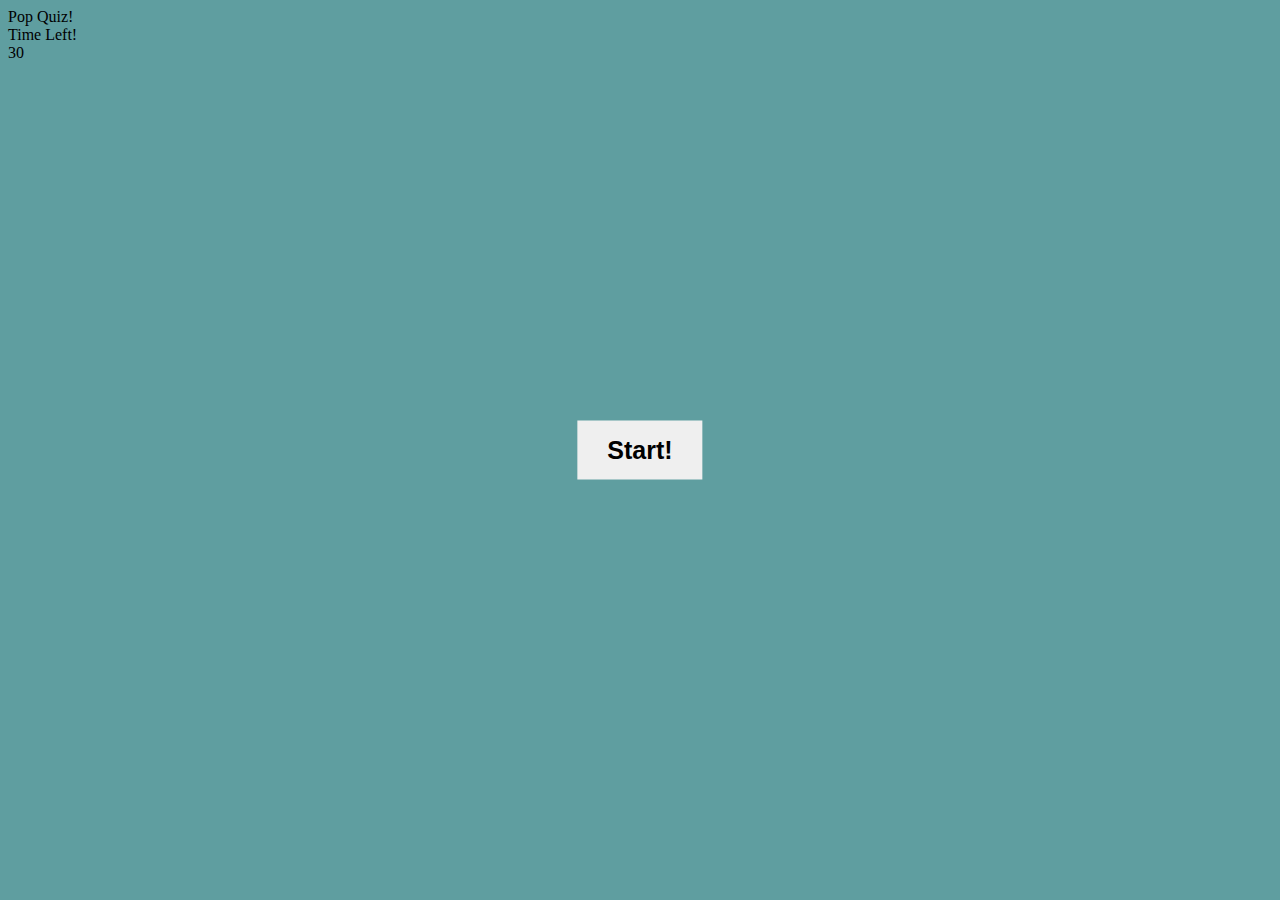
==== index1.html @ 5088a761 "updating code" ====
<!DOCTYPE html>
<html lang="en">
<head>
  <meta charset="UTF-8">
  <meta name="viewport" content="width=device-width, initial-scale=1.0">
  <title>JavaScript Quiz!</title>
  <link rel="stylesheet" href="https://cdn.jsdelivr.net/npm/bootstrap@4.5.3/dist/css/bootstrap.min.css"
    integrity="sha384-TX8t27EcRE3e/ihU7zmQxVncDAy5uIKz4rEkgIXeMed4M0jlfIDPvg6uqKI2xXr2" crossorigin="anonymous">
  <link rel="stylesheet" href="/style.css">
  </head>
</head>
<body>
  <div class="start-btn"><button>Start!</button></div>

  <div class="info-box">
    <div class="info-title">
      <span>Instructions for the Quiz</span>
    </div>
    <div class="info-list">
      <div class="info">1. You will only have <span> 30 seconds</span> per each question.</div>
      <div class="info">2. Once you select your answer, you can't reselect.</div>
      <div class="info">3. You can't select any option once time is up.</div>
      <div class="info">4. You can't exit from the Quiz while you're playing.</div>
      <div class="info">5. You'll get points on the basis of your correct answers.</div>
    </div>
    <div class="restart"><button>Continue</button></div>
    <div class="quit"><button>Exit Quiz</button></div>
  </div>

  <div class="quiz-box">
    <header>
      <div class="title">Pop Quiz!</div>
      <div class="timer">
        <div class="time-text">Time Left!</div>
        <div class="timer-sec">30</div>
      </div>
    </header>
  </div>

  <script src="https://code.jquery.com/jquery-3.5.1.slim.min.js"
    integrity="sha384-DfXdz2htPH0lsSSs5nCTpuj/zy4C+OGpamoFVy38MVBnE+IbbVYUew+OrCXaRkfj" crossorigin="anonymous"></script>
  <script src="https://cdn.jsdelivr.net/npm/bootstrap@4.5.3/dist/js/bootstrap.bundle.min.js"
    integrity="sha384-ho+j7jyWK8fNQe+A12Hb8AhRq26LrZ/JpcUGGOn+Y7RsweNrtN/tE3MoK7ZeZDyx" crossorigin="anonymous"></script>
  <script src="/quiz.js"></script>
</body>
</html>
---- style.css ----
#{
  margin: 0;
  padding: 0;
  box-sizing: border-box;
}

body{
  background: cadetblue;
}

.start-btn{
  position: absolute;
  top: 50%;
  left: 50%;
  transform: translate(-50%, -50%);
}
.start-btn button{
  font-size: 25px;
  font-weight: 700;
  color: black;
  padding: 15px 30px;
  outline: none;
  border: none
}
.info-box{
  display: none;
  width: 540px;
  background: lightgrey;
  border-radius: 5px;
}

.info-box .info-title{
  height: 60px;
  width: 100%;
  border-bottom: 1px solid slategray;
  display: flex;
  align-items: center;
  padding: 0 35px;
  font-size: 20px;
  font-weight: 500;
}
.info-box .info-list{
  padding: 15px 35px;
}
.info-box .info-list .info {
  margin: 5px 0;
  font-size: 17px;
}

.info-box .info-list .info span{
  font-weight: 700;
  color: #007bff;
}

.info-box .buttons{
  height: 60px;
  display: flex;
  align-items: center;
  justify-content: flex-end;
  padding: 0 35px;
  border-top: 1px solid slategray;
}

.info-box .buttons button{
  margin: 0 5px;
  height: 40px;
  width: 100px;
  border: 1px solid #007bff;
  background: #007bff;
  border-radius: 5px;
  color: #fff;
  font-size: 16px;
  font-weight: 500;
}
.buttons button.restart{
  color: #fff;
  background: #007bff;
}
.buttons button.quit{
  color: #007bff;
  border-color: #007bff;
}
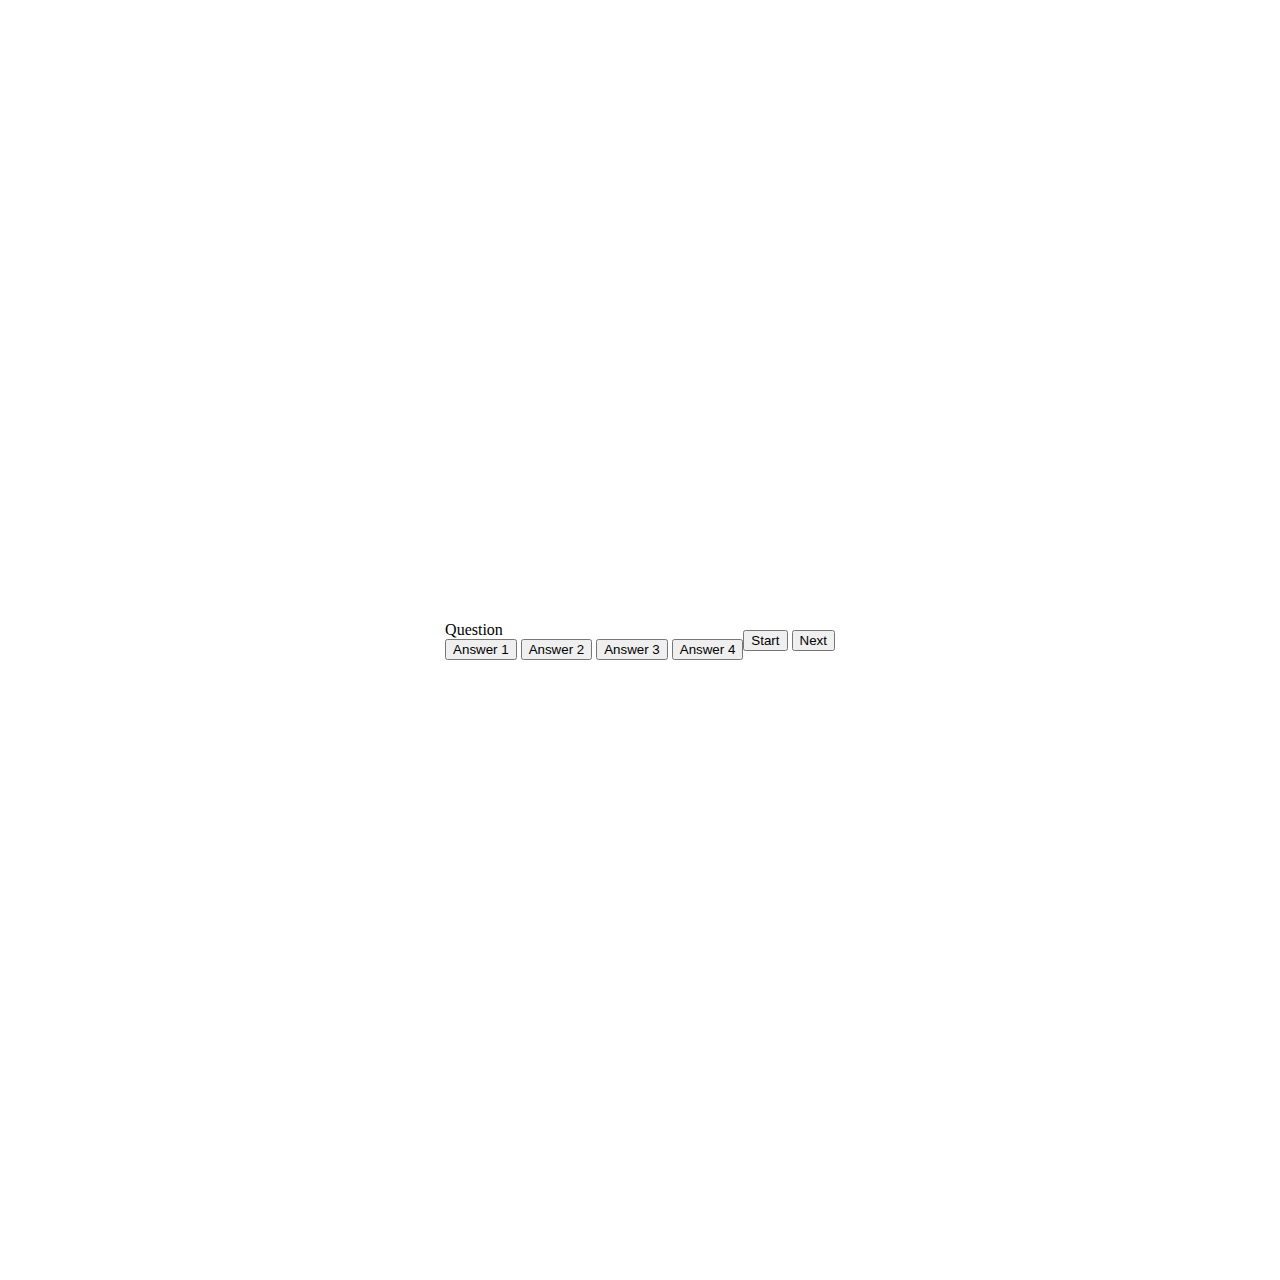
==== commit a7bfada2: "updating" ====
--- a/index1.html
+++ b/index1.html
@@ -3,44 +3,24 @@
 <head>
   <meta charset="UTF-8">
   <meta name="viewport" content="width=device-width, initial-scale=1.0">
-  <title>JavaScript Quiz!</title>
-  <link rel="stylesheet" href="https://cdn.jsdelivr.net/npm/bootstrap@4.5.3/dist/css/bootstrap.min.css"
-    integrity="sha384-TX8t27EcRE3e/ihU7zmQxVncDAy5uIKz4rEkgIXeMed4M0jlfIDPvg6uqKI2xXr2" crossorigin="anonymous">
-  <link rel="stylesheet" href="/style.css">
-  </head>
+  <link href="style.css" rel="stylesheet">
+  <script src="quiz.js"></script>
+  <title>Pop Quiz</title>
 </head>
 <body>
-  <div class="start-btn"><button>Start!</button></div>
-
-  <div class="info-box">
-    <div class="info-title">
-      <span>Instructions for the Quiz</span>
+  <div class="container"></div>
+    <div id="questioner-container" class="hide">
+      <div id="question">Question</div>
+      <div id="answer-buttons" class="btn-grid">
+        <button class="btn">Answer 1</button>
+        <button class="btn">Answer 2</button>
+        <button class="btn">Answer 3</button>
+        <button class="btn">Answer 4</button>
+      </div>
     </div>
-    <div class="info-list">
-      <div class="info">1. You will only have <span> 30 seconds</span> per each question.</div>
-      <div class="info">2. Once you select your answer, you can't reselect.</div>
-      <div class="info">3. You can't select any option once time is up.</div>
-      <div class="info">4. You can't exit from the Quiz while you're playing.</div>
-      <div class="info">5. You'll get points on the basis of your correct answers.</div>
+    <div class="controls">
+      <button id="start-btn" class="start-btn btn">Start</button>
+      <button id="next-btn" class="next-btn btn hide">Next</button>
     </div>
-    <div class="restart"><button>Continue</button></div>
-    <div class="quit"><button>Exit Quiz</button></div>
-  </div>
-
-  <div class="quiz-box">
-    <header>
-      <div class="title">Pop Quiz!</div>
-      <div class="timer">
-        <div class="time-text">Time Left!</div>
-        <div class="timer-sec">30</div>
-      </div>
-    </header>
-  </div>
-
-  <script src="https://code.jquery.com/jquery-3.5.1.slim.min.js"
-    integrity="sha384-DfXdz2htPH0lsSSs5nCTpuj/zy4C+OGpamoFVy38MVBnE+IbbVYUew+OrCXaRkfj" crossorigin="anonymous"></script>
-  <script src="https://cdn.jsdelivr.net/npm/bootstrap@4.5.3/dist/js/bootstrap.bundle.min.js"
-    integrity="sha384-ho+j7jyWK8fNQe+A12Hb8AhRq26LrZ/JpcUGGOn+Y7RsweNrtN/tE3MoK7ZeZDyx" crossorigin="anonymous"></script>
-  <script src="/quiz.js"></script>
 </body>
 </html>--- a/style.css
+++ b/style.css
@@ -1,82 +1,46 @@
-#{
-  margin: 0;
-  padding: 0;
+*, *::beore, *::after {
   box-sizing: border-box;
+  font-family: Arial, Helvetica, sans-serif;
+}
+
+:root {
+  --hue-neutral: 200;
+  --hue-wrong: 0;
+  --hue-correct: 145;
 }
 
 body{
-  background: cadetblue;
+  --hue var(--hue-neutral)
+  padding: 0;
+  margin: 0;
+  display: flex;
+  width: 100vw;
+  height: 100vw;
+  justify-content: center;
+  align-items: center;
+  background-color: hsl(var(--hue), 100%, 20%);
 }
 
-.start-btn{
-  position: absolute;
-  top: 50%;
-  left: 50%;
-  transform: translate(-50%, -50%);
-}
-.start-btn button{
-  font-size: 25px;
-  font-weight: 700;
-  color: black;
-  padding: 15px 30px;
-  outline: none;
-  border: none
-}
-.info-box{
-  display: none;
-  width: 540px;
-  background: lightgrey;
-  border-radius: 5px;
+body.correct {
+  --hue: var(--hue-correct;
 }
 
-.info-box .info-title{
-  height: 60px;
-  width: 100%;
-  border-bottom: 1px solid slategray;
-  display: flex;
-  align-items: center;
-  padding: 0 35px;
-  font-size: 20px;
-  font-weight: 500;
-}
-.info-box .info-list{
-  padding: 15px 35px;
-}
-.info-box .info-list .info {
-  margin: 5px 0;
-  font-size: 17px;
+body.wrong {
+  --hue: var(--hue-wrong)
 }
 
-.info-box .info-list .info span{
-  font-weight: 700;
-  color: #007bff;
+.container {
+  width: 800px;
+  max-width: 80%;
+  background-color: antiquewhite;
+  border-radius: 5px;
+  padding: 10px;
+  box-shadow: 0 0 10px 2px;
 }
 
-.info-box .buttons{
-  height: 60px;
-  display: flex;
-  align-items: center;
-  justify-content: flex-end;
-  padding: 0 35px;
-  border-top: 1px solid slategray;
-}
-
-.info-box .buttons button{
-  margin: 0 5px;
-  height: 40px;
-  width: 100px;
-  border: 1px solid #007bff;
-  background: #007bff;
-  border-radius: 5px;
-  color: #fff;
-  font-size: 16px;
-  font-weight: 500;
-}
-.buttons button.restart{
-  color: #fff;
-  background: #007bff;
-}
-.buttons button.quit{
-  color: #007bff;
-  border-color: #007bff;
+.btn-grid{
+  display: grid;
+  grid-template-columns: repeat(2, auto);
+  gap: 10px;
+  
 }